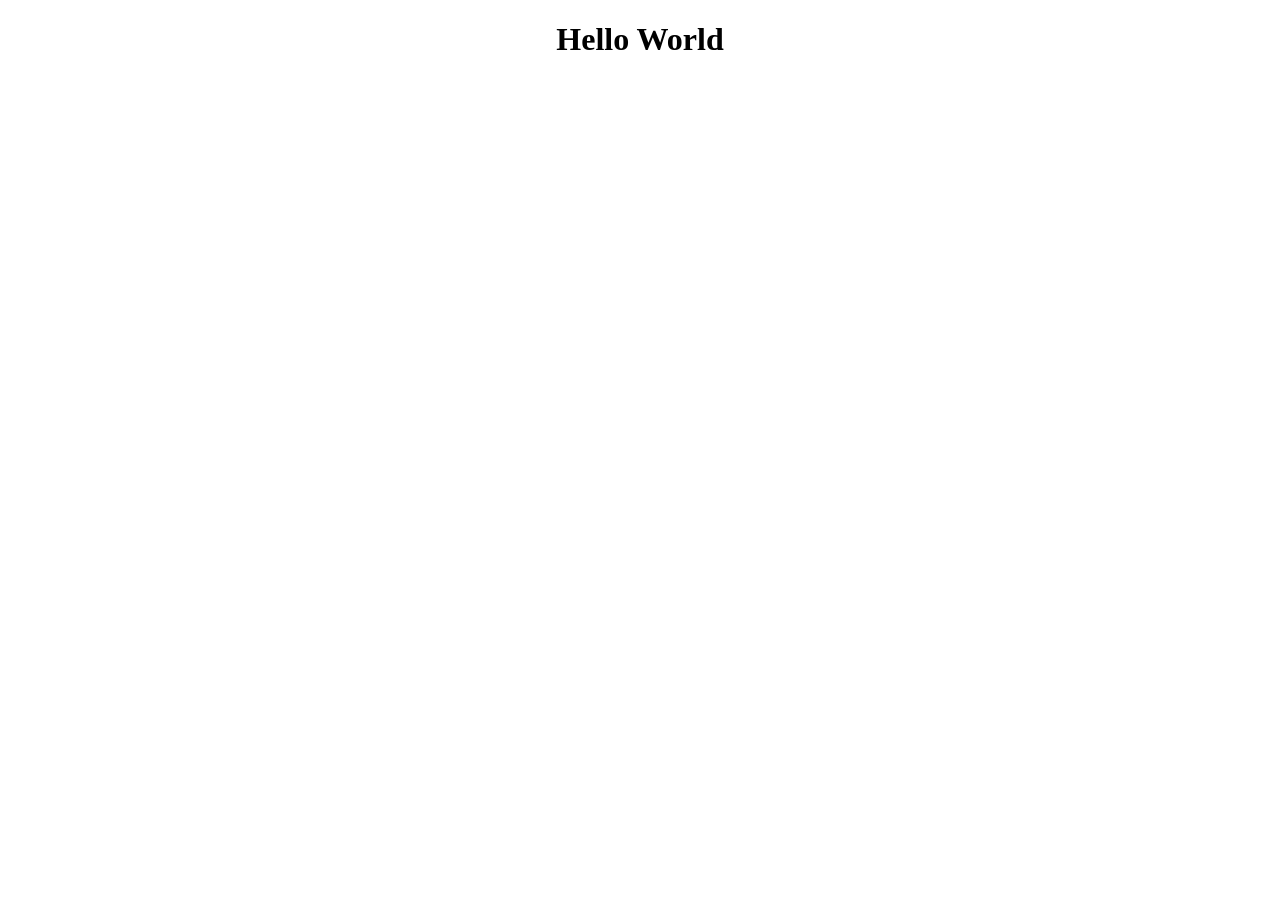
==== index.html @ da9ad1e8 "Title and header alignment" ====
<!DOCTYPE html>
<html lang="en">
<head>
    <meta charset="UTF-8">
    <meta name="viewport" content="width=device-width, initial-scale=1.0">
    <title>WPR 281 Project</title>
</head>
<body>
    <h1 align="center">Hello World</h1>
</body>
</html>
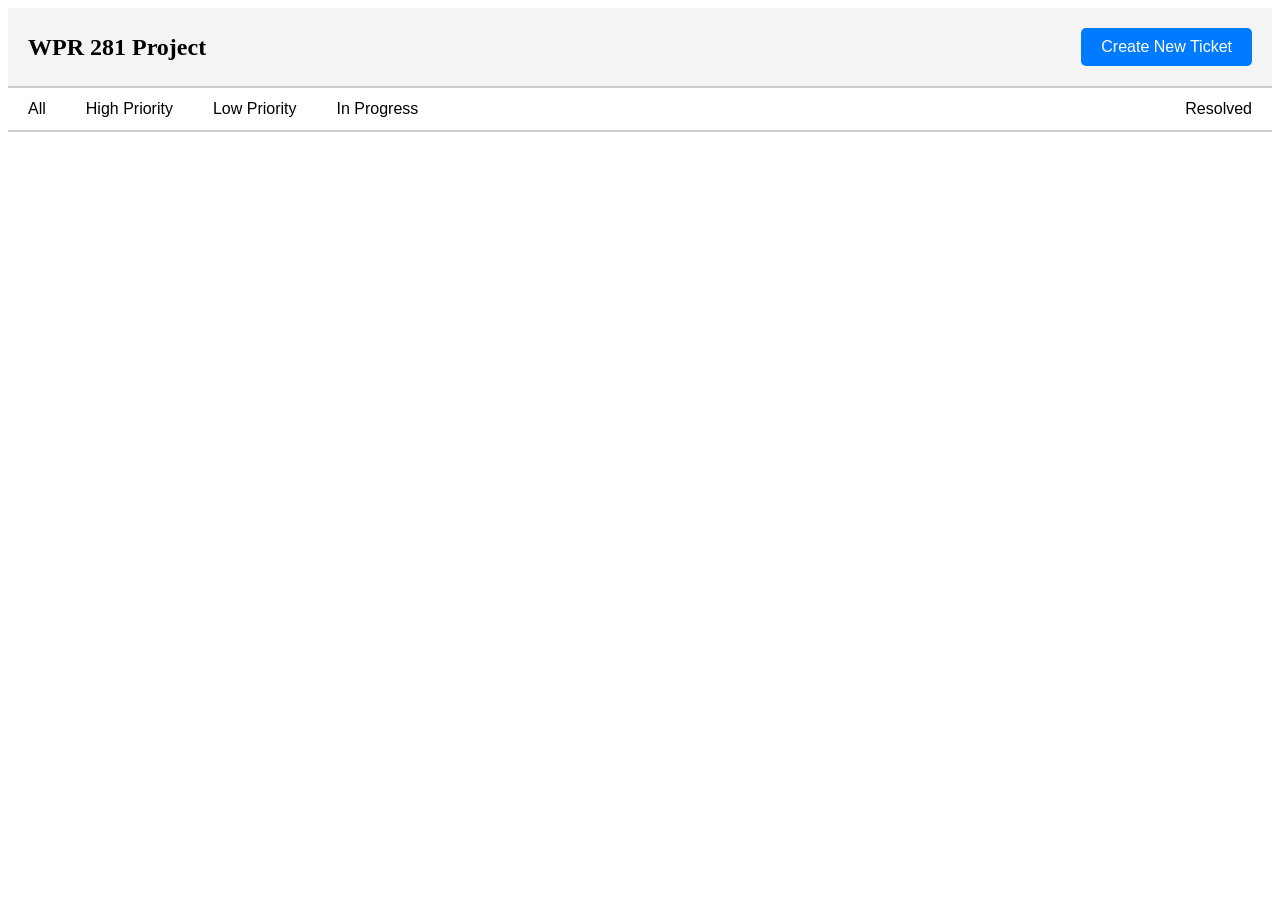
==== commit b31dc8e6: "Merge branch 'main' of https://github.com/HennieBennie/WPR281Project.github.io" ====
--- a/index.html
+++ b/index.html
@@ -4,8 +4,55 @@
     <meta charset="UTF-8">
     <meta name="viewport" content="width=device-width, initial-scale=1.0">
     <title>WPR 281 Project</title>
+    <link rel="stylesheet" href="styling.css">
+    <script src="scripts.js" defer></script>
 </head>
 <body>
-    <h1 align="center">Hello World</h1>
+
+    <div class="Header">
+        <div class="HeaderTitle">
+            <h1>WPR 281 Project</h1>
+        </div>
+        <div>
+            <button class="HeaderButton">Create New Ticket</button>
+        </div>
+    </div>
+
+    <div>
+        <div class="tab">
+            <button class="tablinks" onclick="openTab(event, 'All')" id="defaultOpen">All</button>
+            <button class="tablinks" onclick="openTab(event, 'High')">High Priority</button>
+            <button class="tablinks" onclick="openTab(event, 'Low')">Low Priority</button>
+            <button class="tablinks" onclick="openTab(event, 'InProgress')">In Progress</button>
+            <button class="tablinks" onclick="openTab(event, 'Resolved')" id="ResolvedTab">Resolved</button>
+        </div>
+
+        <!-- Tab content -->
+        <div id="All" class="tabcontent">
+            <h3>AA</h3>
+            <p>aa</p>
+        </div>
+
+        <div id="High" class="tabcontent">
+            <h3>AA</h3>
+            <p>aa</p>
+        </div>
+
+        <div id="Low" class="tabcontent">
+            <h3>AA</h3>
+            <p>aa</p>
+        </div> 
+
+        <div id="InProgress" class="tabcontent">
+            <h3>AA</h3>
+            <p>aa</p>
+        </div>  
+
+        <div id="Resolved" class="tabcontent">
+            <h3>AA</h3>
+            <p>aa</p>
+        </div>  
+    </div>
+
 </body>
 </html>
--- a/styling.css
+++ b/styling.css
@@ -0,0 +1,79 @@
+/* Styling for the header group */
+
+    .Header {
+        display: flex;
+        justify-content: space-between;
+        align-items: center;
+        padding: 20px;
+        background-color: #f4f4f4;
+        border-bottom: 2px solid #ccc;
+    }
+
+    .HeaderTitle h1 {
+        margin: 0;
+        font-size: 24px;
+    }
+
+    .HeaderButton {
+        padding: 10px 20px;
+        font-size: 16px;
+        background-color: #007BFF;
+        color: white;
+        border: none;
+        border-radius: 5px;
+        cursor: pointer;
+        transition: background-color 0.3s ease;
+    }
+
+    .HeaderButton:hover {
+        background-color: #0056b3;
+    }
+
+    /* Animations */
+
+
+/* Styling for the tab group */
+
+    .tab {
+        overflow: hidden;
+        border-bottom: 2px solid #ccc;
+        display: flex;
+    }
+
+    .tab button {
+        background-color: inherit;
+        border: none;
+        outline: none;
+        cursor: pointer;
+        padding: 12px 20px;
+        transition: background-color 0.3s;
+        font-size: 16px;
+    }
+
+    #ResolvedTab {
+        margin-left: auto;  
+    }
+
+    .tab button:hover {
+        background-color: #ddd;
+    }
+
+    .tab button.active {
+        background-color: #ccc;
+        font-weight: bold;
+    }
+
+    .tabcontent {
+        display: none;
+        padding: 15px;
+        border: 1px solid #ccc;
+        border-top: none;
+        animation: fadeEffect 0.4s;
+    }
+
+    /* Animations */
+    @keyframes fadeEffect {
+        from {opacity: 0;}
+        to {opacity: 1;}
+    }
+
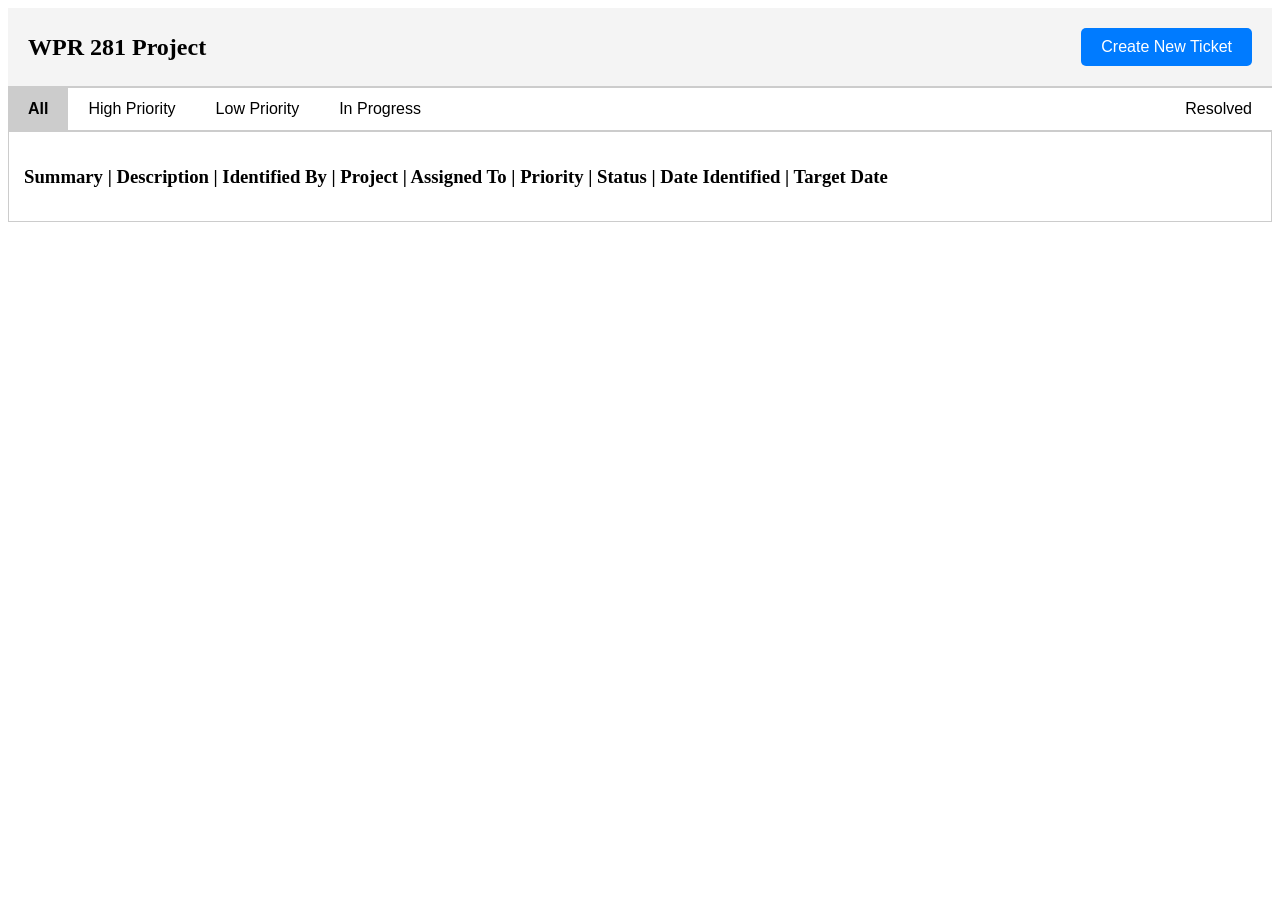
==== commit f933dfb3: "Headings" ====
--- a/index.html
+++ b/index.html
@@ -29,28 +29,23 @@
 
         <!-- Tab content -->
         <div id="All" class="tabcontent">
-            <h3>AA</h3>
-            <p>aa</p>
+            <h3>Summary | Description | Identified By | Project | Assigned To | Priority | Status | Date Identified | Target Date</h3>
         </div>
 
         <div id="High" class="tabcontent">
-            <h3>AA</h3>
-            <p>aa</p>
+            <h3>Summary | Description | Identified By | Project | Assigned To | Priority | Status | Date Identified | Target Date</h3>
         </div>
 
         <div id="Low" class="tabcontent">
-            <h3>AA</h3>
-            <p>aa</p>
+            <h3>Summary | Description | Identified By | Project | Assigned To | Priority | Status | Date Identified | Target Date</h3>
         </div> 
 
         <div id="InProgress" class="tabcontent">
-            <h3>AA</h3>
-            <p>aa</p>
+            <h3>Summary | Description | Identified By | Project | Assigned To | Priority | Status | Date Identified | Target Date</h3>
         </div>  
 
         <div id="Resolved" class="tabcontent">
-            <h3>AA</h3>
-            <p>aa</p>
+            <h3>Summary | Description | Identified By | Project | Assigned To | Priority | Status | Date Identified | Target Date</h3>
         </div>  
     </div>
 
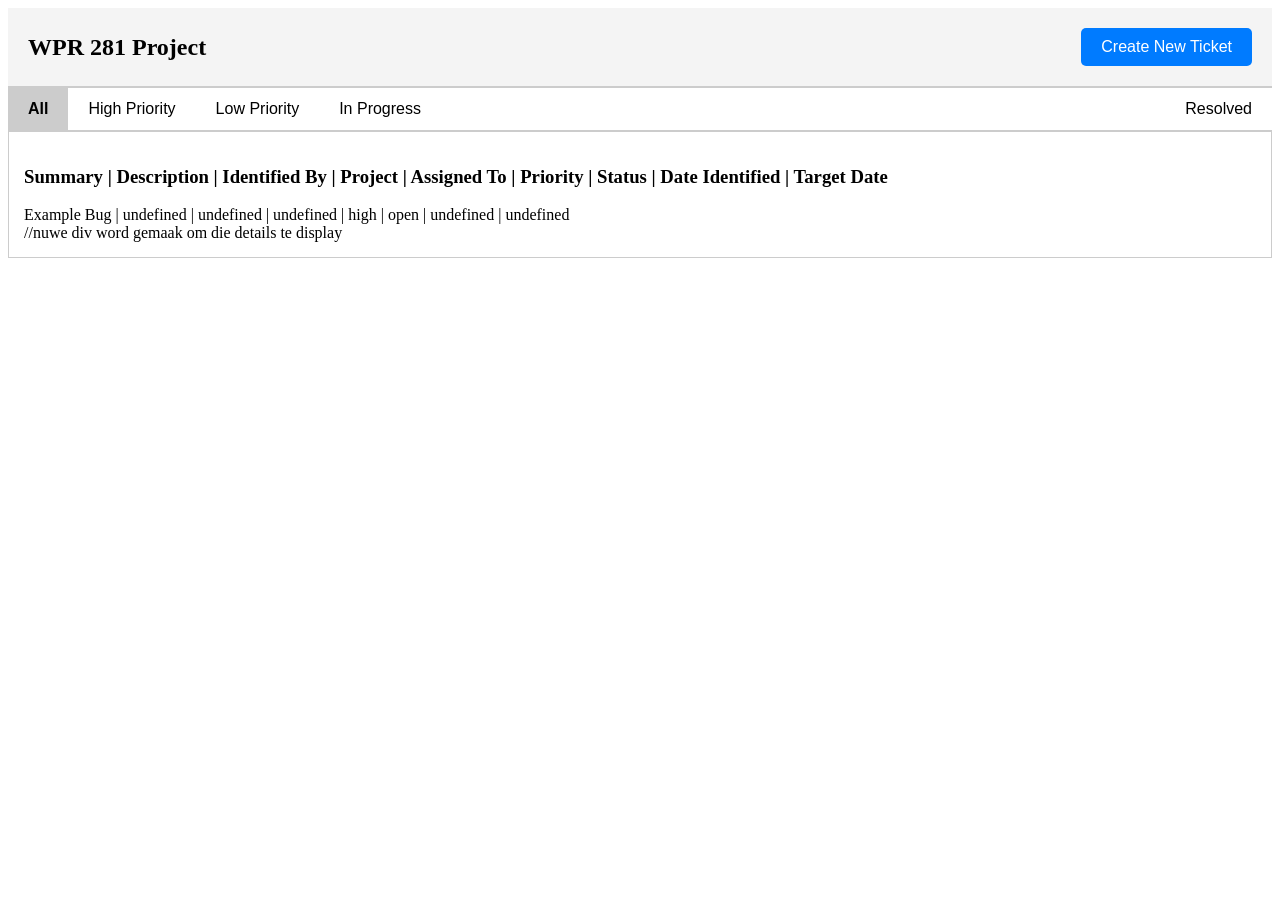
==== commit c5a6e159: "nog meer minor fixes" ====
--- a/index.html
+++ b/index.html
@@ -30,6 +30,7 @@
         <!-- Tab content -->
         <div id="All" class="tabcontent">
             <h3>Summary | Description | Identified By | Project | Assigned To | Priority | Status | Date Identified | Target Date</h3>
+            <div id="bugList"></div>//nuwe div word gemaak om die details te display
         </div>
 
         <div id="High" class="tabcontent">
@@ -44,7 +45,7 @@
             <h3>Summary | Description | Identified By | Project | Assigned To | Priority | Status | Date Identified | Target Date</h3>
         </div>  
 
-        <div id="Resolved" class="tabcontent">
+        <div id="Resolved"  class="tabcontent">
             <h3>Summary | Description | Identified By | Project | Assigned To | Priority | Status | Date Identified | Target Date</h3>
         </div>  
     </div>
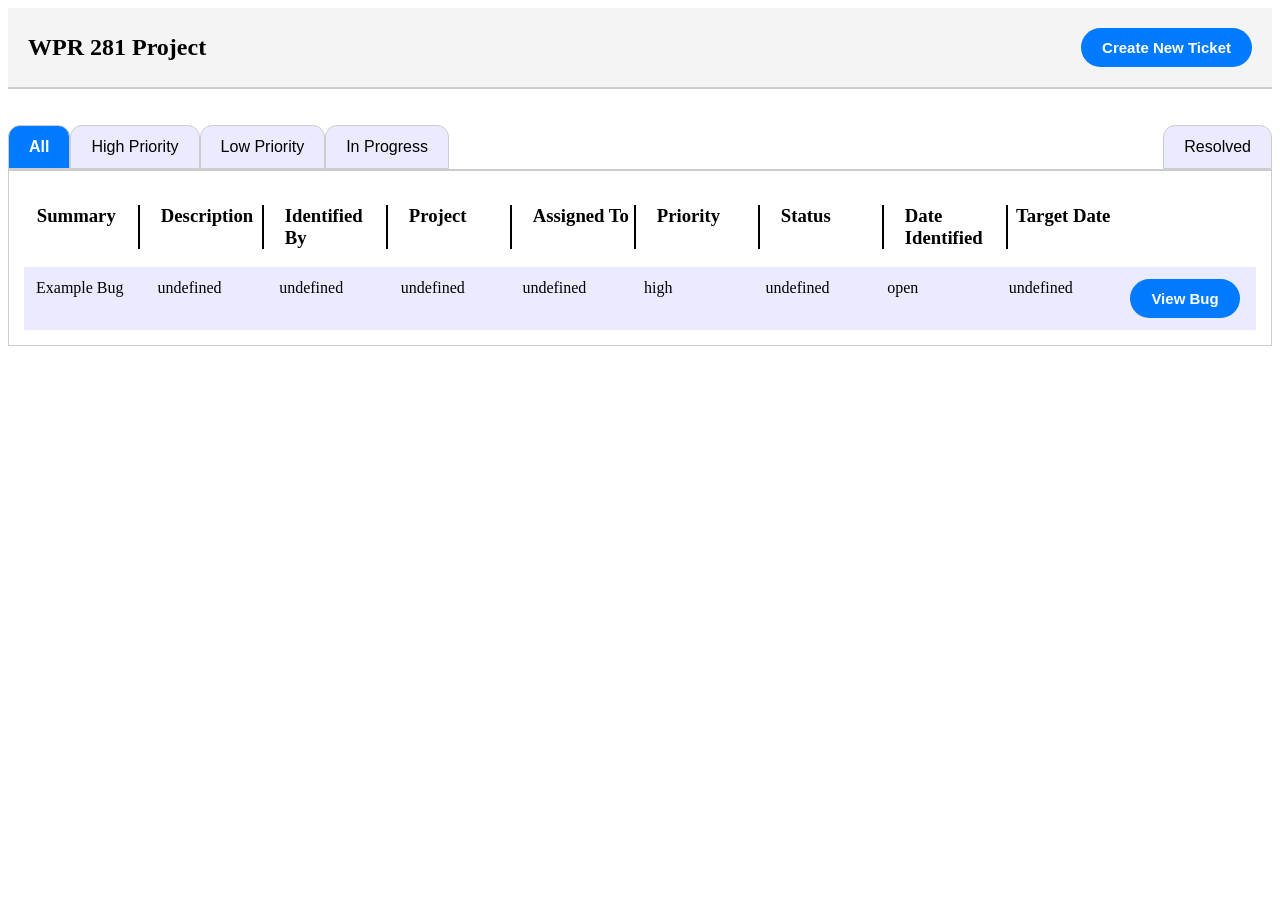
==== commit f95b1488: "- Creating Ticket     - Styling for Ticket Details and New Ticket     - Made changes to make the tic" ====
--- a/index.html
+++ b/index.html
@@ -14,7 +14,7 @@
             <h1>WPR 281 Project</h1>
         </div>
         <div>
-            <button class="HeaderButton">Create New Ticket</button>
+            <button class="button" onclick="window.location.href='NewTicket.html'">Create New Ticket</button>
         </div>
     </div>
 
@@ -29,24 +29,78 @@
 
         <!-- Tab content -->
         <div id="All" class="tabcontent">
-            <h3>Summary | Description | Identified By | Project | Assigned To | Priority | Status | Date Identified | Target Date</h3>
-            <div id="bugList"></div>//nuwe div word gemaak om die details te display
+            <h3 class="tabgrid">
+                <div class="hasBorder">Summary</div>
+                <div class="hasBorder">Description</div>
+                <div class="hasBorder">Identified By</div>
+                <div class="hasBorder">Project</div>
+                <div class="hasBorder">Assigned To</div>
+                <div class="hasBorder">Priority</div>
+                <div class="hasBorder">Status</div>
+                <div class="hasBorder">Date Identified</div>
+                <div>Target Date</div>
+            </h3>
+            <div id="bugList"></div>
         </div>
 
         <div id="High" class="tabcontent">
-            <h3>Summary | Description | Identified By | Project | Assigned To | Priority | Status | Date Identified | Target Date</h3>
+            <h3 class="tabgrid">
+                <div class="hasBorder">Summary</div>
+                <div class="hasBorder">Description</div>
+                <div class="hasBorder">Identified By</div>
+                <div class="hasBorder">Project</div>
+                <div class="hasBorder">Assigned To</div>
+                <div class="hasBorder">Priority</div>
+                <div class="hasBorder">Status</div>
+                <div class="hasBorder">Date Identified</div>
+                <div>Target Date</div>
+            </h3>
+            <div id="High"></div>
         </div>
 
         <div id="Low" class="tabcontent">
-            <h3>Summary | Description | Identified By | Project | Assigned To | Priority | Status | Date Identified | Target Date</h3>
+            <h3 class="tabgrid">
+                <div class="hasBorder">Summary</div>
+                <div class="hasBorder">Description</div>
+                <div class="hasBorder">Identified By</div>
+                <div class="hasBorder">Project</div>
+                <div class="hasBorder">Assigned To</div>
+                <div class="hasBorder">Priority</div>
+                <div class="hasBorder">Status</div>
+                <div class="hasBorder">Date Identified</div>
+                <div>Target Date</div>
+            </h3>
+            <div id="Low"></div>
         </div> 
 
         <div id="InProgress" class="tabcontent">
-            <h3>Summary | Description | Identified By | Project | Assigned To | Priority | Status | Date Identified | Target Date</h3>
+            <h3 class="tabgrid">
+                <div class="hasBorder">Summary</div>
+                <div class="hasBorder">Description</div>
+                <div class="hasBorder">Identified By</div>
+                <div class="hasBorder">Project</div>
+                <div class="hasBorder">Assigned To</div>
+                <div class="hasBorder">Priority</div>
+                <div class="hasBorder">Status</div>
+                <div class="hasBorder">Date Identified</div>
+                <div>Target Date</div>
+            </h3>
+            <div id="InProgress"></div>
         </div>  
 
         <div id="Resolved"  class="tabcontent">
-            <h3>Summary | Description | Identified By | Project | Assigned To | Priority | Status | Date Identified | Target Date</h3>
+            <h3 class="tabgrid">
+                <div class="hasBorder">Summary</div>
+                <div class="hasBorder">Description</div>
+                <div class="hasBorder">Identified By</div>
+                <div class="hasBorder">Project</div>
+                <div class="hasBorder">Assigned To</div>
+                <div class="hasBorder">Priority</div>
+                <div class="hasBorder">Status</div>
+                <div class="hasBorder">Date Identified</div>
+                <div>Target Date</div>
+            </h3>
+            <div id="Resolved"></div>
         </div>  
     </div>
 
--- a/styling.css
+++ b/styling.css
@@ -14,38 +14,61 @@
         font-size: 24px;
     }
 
-    .HeaderButton {
-        padding: 10px 20px;
-        font-size: 16px;
-        background-color: #007BFF;
-        color: white;
-        border: none;
-        border-radius: 5px;
-        cursor: pointer;
-        transition: background-color 0.3s ease;
-    }
-
-    .HeaderButton:hover {
-        background-color: #0056b3;
-    }
-
     /* Animations */
 
 
 /* Styling for the tab group */
 
+    .tabgrid {
+        display: grid;
+        grid-template-columns: repeat(10, 1fr);
+        grid-template-rows: repeat(1, 1fr);
+        gap: 8px;
+    }
+
+    #bugList {
+        background-color: #ebebff;
+        padding: 6px;
+    }
+
+    .hasBorder {
+        border-right: 2px solid #000000;
+        padding-left: 1vw;
+    }
+
+    .button {
+        cursor: pointer;
+        font-weight: 700;
+        transition: all 0.2s;
+        padding: 10px 20px;
+        border-radius: 100px;
+        background: #007BFF;
+        color: white;
+        border: 1px solid transparent;
+        display: flex;
+        align-items: center;
+        font-size: 15px;
+    }
+
+    .button:hover {
+        background: #0056b3;
+        transform: scale(1.05);
+    }
+
     .tab {
         overflow: hidden;
         border-bottom: 2px solid #ccc;
+        padding: 36px 0 0 0;
         display: flex;
     }
 
     .tab button {
-        background-color: inherit;
-        border: none;
+        background-color: #ebebff;
+        border-radius: 12px 12px 0 0;
+        border: 1px solid #ccc;
         outline: none;
         cursor: pointer;
-        padding: 12px 20px;
+        padding: 12px 20px 12px 20px;
         transition: background-color 0.3s;
         font-size: 16px;
     }
@@ -55,11 +78,12 @@
     }
 
     .tab button:hover {
-        background-color: #ddd;
+        background-color: #aaaaff;
     }
 
     .tab button.active {
-        background-color: #ccc;
+        background-color: #007BFF;
+        color: white;
         font-weight: bold;
     }
 
@@ -68,7 +92,7 @@
         padding: 15px;
         border: 1px solid #ccc;
         border-top: none;
-        animation: fadeEffect 0.4s;
+        animation: fadeEffect 0.6s;
     }
 
     /* Animations */
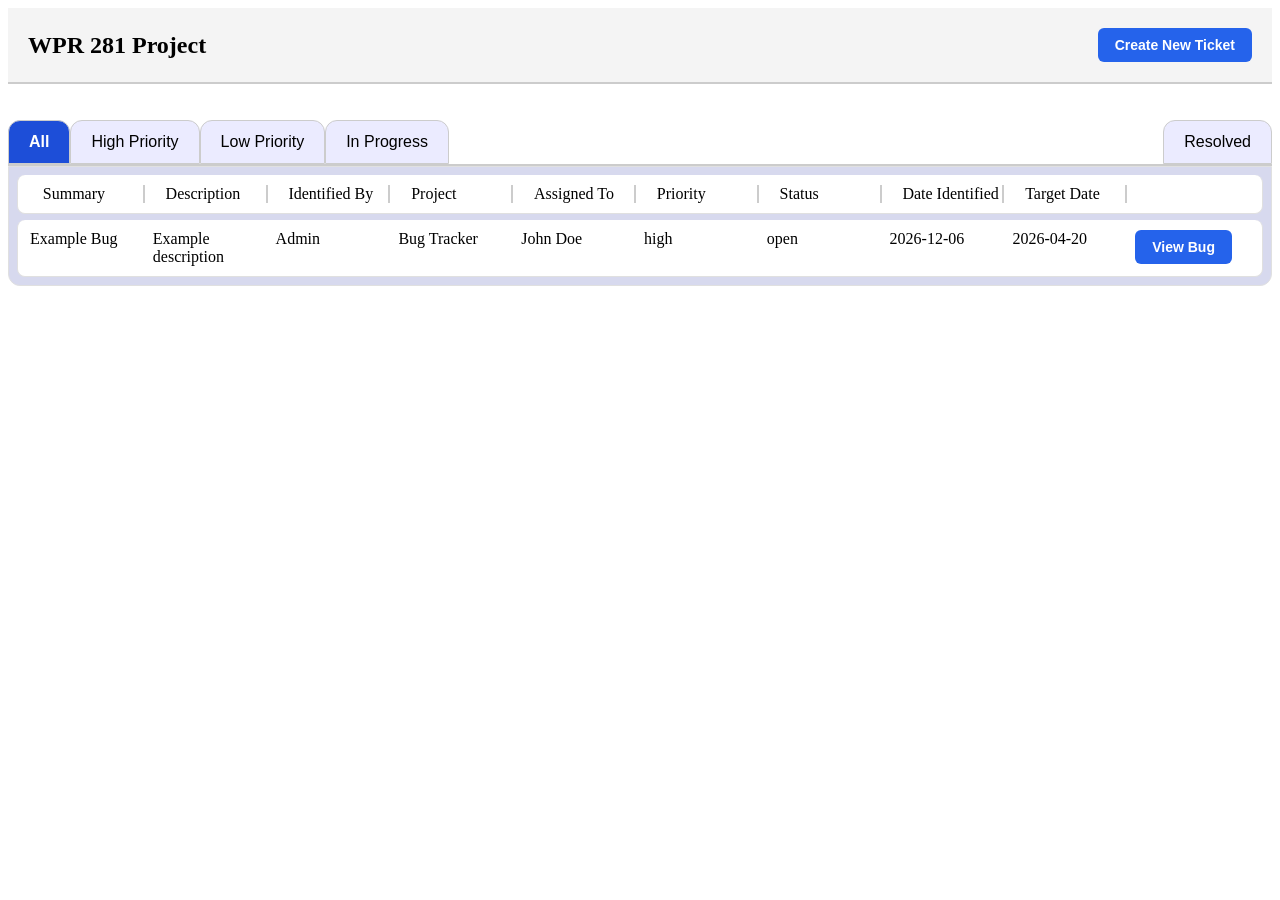
==== commit 242ab720: "- Editing Styles     - Tab groups now work     - Color scheme improved     - Readability improved" ====
--- a/index.html
+++ b/index.html
@@ -29,77 +29,22 @@
 
         <!-- Tab content -->
         <div id="All" class="tabcontent">
-            <h3 class="tabgrid">
-                <div class="hasBorder">Summary</div>
-                <div class="hasBorder">Description</div>
-                <div class="hasBorder">Identified By</div>
-                <div class="hasBorder">Project</div>
-                <div class="hasBorder">Assigned To</div>
-                <div class="hasBorder">Priority</div>
-                <div class="hasBorder">Status</div>
-                <div class="hasBorder">Date Identified</div>
-                <div>Target Date</div>
-            </h3>
             <div id="bugList"></div>
         </div>
 
         <div id="High" class="tabcontent">
-            <h3 class="tabgrid">
-                <div class="hasBorder">Summary</div>
-                <div class="hasBorder">Description</div>
-                <div class="hasBorder">Identified By</div>
-                <div class="hasBorder">Project</div>
-                <div class="hasBorder">Assigned To</div>
-                <div class="hasBorder">Priority</div>
-                <div class="hasBorder">Status</div>
-                <div class="hasBorder">Date Identified</div>
-                <div>Target Date</div>
-            </h3>
             <div id="High"></div>
         </div>
 
         <div id="Low" class="tabcontent">
-            <h3 class="tabgrid">
-                <div class="hasBorder">Summary</div>
-                <div class="hasBorder">Description</div>
-                <div class="hasBorder">Identified By</div>
-                <div class="hasBorder">Project</div>
-                <div class="hasBorder">Assigned To</div>
-                <div class="hasBorder">Priority</div>
-                <div class="hasBorder">Status</div>
-                <div class="hasBorder">Date Identified</div>
-                <div>Target Date</div>
-            </h3>
             <div id="Low"></div>
         </div> 
 
         <div id="InProgress" class="tabcontent">
-            <h3 class="tabgrid">
-                <div class="hasBorder">Summary</div>
-                <div class="hasBorder">Description</div>
-                <div class="hasBorder">Identified By</div>
-                <div class="hasBorder">Project</div>
-                <div class="hasBorder">Assigned To</div>
-                <div class="hasBorder">Priority</div>
-                <div class="hasBorder">Status</div>
-                <div class="hasBorder">Date Identified</div>
-                <div>Target Date</div>
-            </h3>
             <div id="InProgress"></div>
         </div>  
 
         <div id="Resolved"  class="tabcontent">
-            <h3 class="tabgrid">
-                <div class="hasBorder">Summary</div>
-                <div class="hasBorder">Description</div>
-                <div class="hasBorder">Identified By</div>
-                <div class="hasBorder">Project</div>
-                <div class="hasBorder">Assigned To</div>
-                <div class="hasBorder">Priority</div>
-                <div class="hasBorder">Status</div>
-                <div class="hasBorder">Date Identified</div>
-                <div>Target Date</div>
-            </h3>
             <div id="Resolved"></div>
         </div>  
     </div>
--- a/styling.css
+++ b/styling.css
@@ -24,15 +24,42 @@
         grid-template-columns: repeat(10, 1fr);
         grid-template-rows: repeat(1, 1fr);
         gap: 8px;
+        border-radius: 8px;
+        background-color: #ffffff;
+        border: 1px solid #e0e0e0;
+        border-top: none;
+        padding: 10px 12px;
     }
 
-    #bugList {
-        background-color: #ebebff;
-        padding: 6px;
+    #bugList, #High, #Low, #InProgress, #Resolved {
+        display: grid;
+        background-color: #d7d9ee;  
+        /* border-radius: 12px; */
+        border-radius: 0 0 12px 12px;
+        border: 1px solid #e0e0e0;
+        padding: 8px;
+        margin: 0;
+        gap: 6px;
+    }
+
+    #bugList > .tabgrid, #High > .tabgrid, #Low > .tabgrid, #InProgress > .tabgrid, #Resolved > .tabgrid {
+        margin: 0;
+    }
+
+    .tabcontent {
+        display: none;
+        margin: 0;
+        padding: 0;
+        border-top: none;
+        animation: fadeEffect 0.6s;
+    }
+
+    .tabcontent.active {
+        display: block;
     }
 
     .hasBorder {
-        border-right: 2px solid #000000;
+        border-right: 2px solid #cccccc;
         padding-left: 1vw;
     }
 
@@ -40,19 +67,19 @@
         cursor: pointer;
         font-weight: 700;
         transition: all 0.2s;
-        padding: 10px 20px;
-        border-radius: 100px;
-        background: #007BFF;
+        padding: 8px 16px;
+        border-radius: 6px;
+        background: #2563eb;
         color: white;
         border: 1px solid transparent;
         display: flex;
         align-items: center;
-        font-size: 15px;
+        font-size: 14px;
     }
 
     .button:hover {
-        background: #0056b3;
-        transform: scale(1.05);
+        background: #1d4ed8;
+        transform: scale(1.02);
     }
 
     .tab {
@@ -82,17 +109,9 @@
     }
 
     .tab button.active {
-        background-color: #007BFF;
+        background-color: #1d4ed8;
         color: white;
         font-weight: bold;
-    }
-
-    .tabcontent {
-        display: none;
-        padding: 15px;
-        border: 1px solid #ccc;
-        border-top: none;
-        animation: fadeEffect 0.6s;
     }
 
     /* Animations */
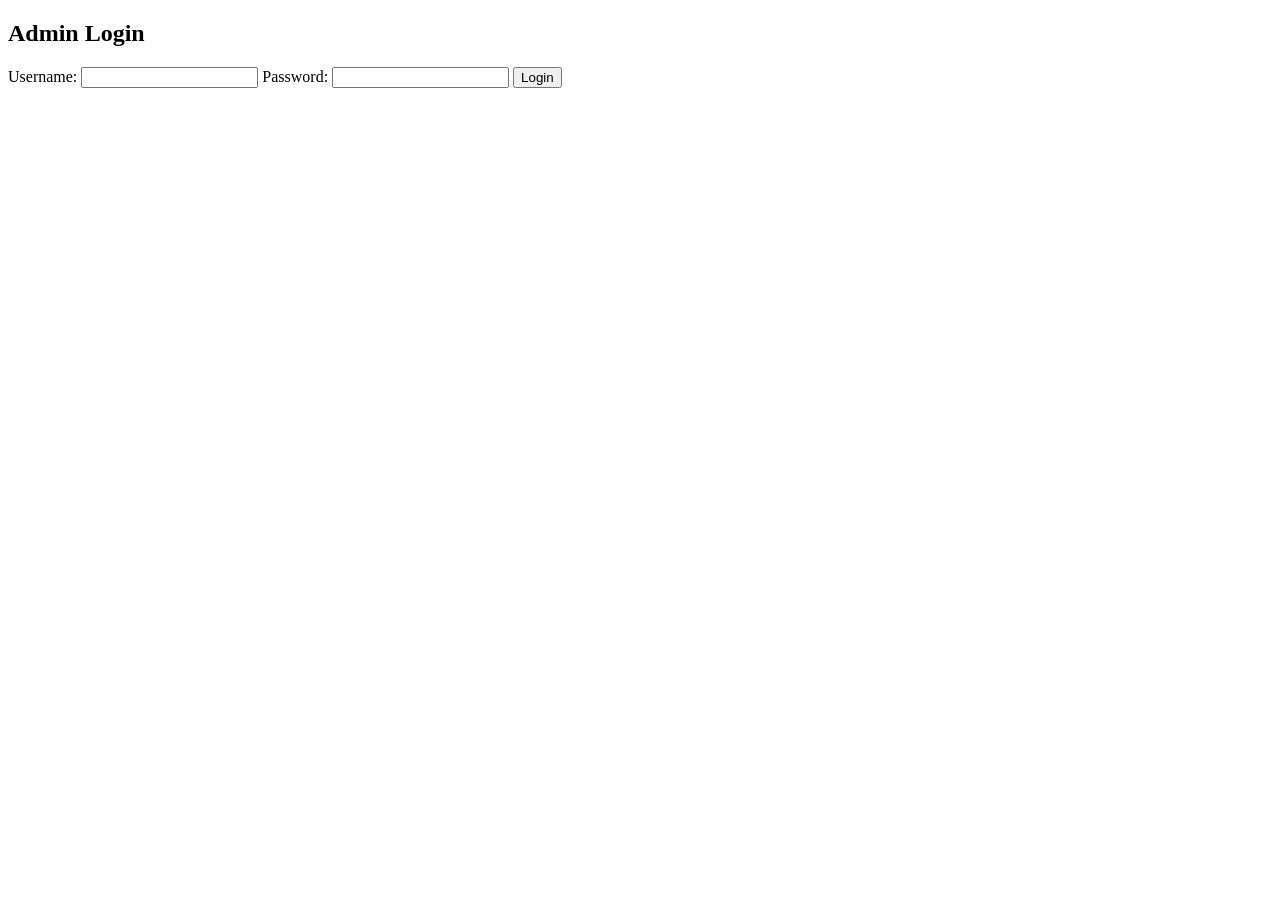
==== commit bcca8e9f: "Basic UI fixes" ====
--- a/index.html
+++ b/index.html
@@ -22,6 +22,7 @@
         <div class="tab">
             <button class="tablinks" onclick="openTab(event, 'All')" id="defaultOpen">All</button>
             <button class="tablinks" onclick="openTab(event, 'High')">High Priority</button>
+            <button class="tablinks" onclick="openTab(event, 'Medium')">Medium Priority</button>
             <button class="tablinks" onclick="openTab(event, 'Low')">Low Priority</button>
             <button class="tablinks" onclick="openTab(event, 'InProgress')">In Progress</button>
             <button class="tablinks" onclick="openTab(event, 'Resolved')" id="ResolvedTab">Resolved</button>
@@ -29,11 +30,15 @@
 
         <!-- Tab content -->
         <div id="All" class="tabcontent">
-            <div id="bugList"></div>
+            <div id="All"></div>
         </div>
 
         <div id="High" class="tabcontent">
             <div id="High"></div>
+        </div>
+
+        <div id="Medium" class="tabcontent">
+            <div id="Medium"></div>
         </div>
 
         <div id="Low" class="tabcontent">
--- a/styling.css
+++ b/styling.css
@@ -23,18 +23,18 @@
         display: grid;
         grid-template-columns: repeat(10, 1fr);
         grid-template-rows: repeat(1, 1fr);
-        gap: 8px;
-        border-radius: 8px;
+        border-radius: 16px;
+        /* gap: 8px; */
         background-color: #ffffff;
         border: 1px solid #e0e0e0;
         border-top: none;
         padding: 10px 12px;
+        border: 4px solid #d7d9ee;
     }
 
-    #bugList, #High, #Low, #InProgress, #Resolved {
+    #All, #High, #Medium, #Low, #InProgress, #Resolved {
         display: grid;
         background-color: #d7d9ee;  
-        /* border-radius: 12px; */
         border-radius: 0 0 12px 12px;
         border: 1px solid #e0e0e0;
         padding: 8px;
@@ -42,7 +42,7 @@
         gap: 6px;
     }
 
-    #bugList > .tabgrid, #High > .tabgrid, #Low > .tabgrid, #InProgress > .tabgrid, #Resolved > .tabgrid {
+    #All .tabgrid, #High .tabgrid, #Medium .tabgrid, #Low .tabgrid, #InProgress .tabgrid, #Resolved .tabgrid {
         margin: 0;
     }
 
@@ -68,13 +68,15 @@
         font-weight: 700;
         transition: all 0.2s;
         padding: 8px 16px;
-        border-radius: 6px;
+        border-radius: 16px;
         background: #2563eb;
         color: white;
         border: 1px solid transparent;
         display: flex;
         align-items: center;
         font-size: 14px;
+        align-self: flex-start;
+        align-items: center;
     }
 
     .button:hover {
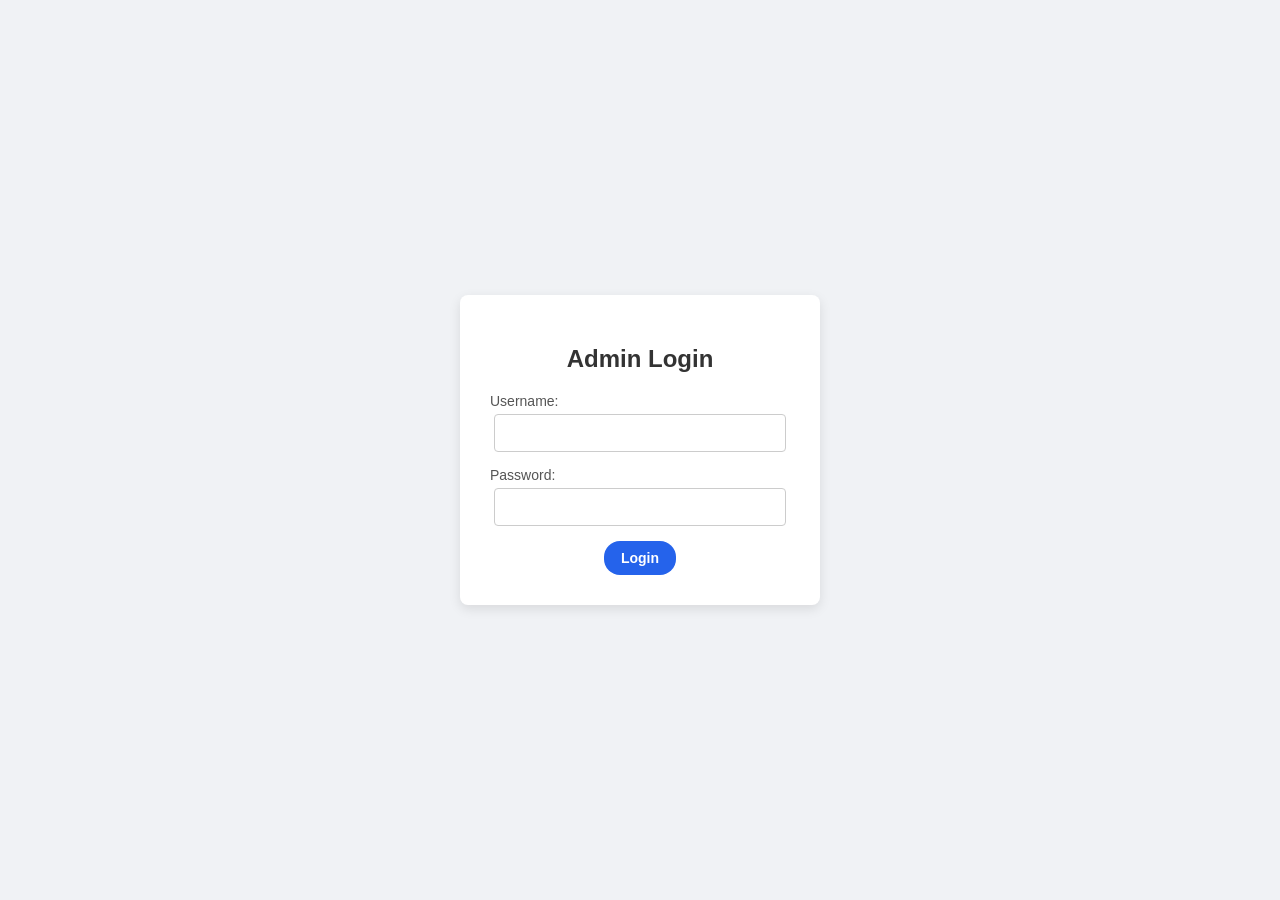
==== commit 9713f9ad: "Login page styling + Log out button" ====
--- a/index.html
+++ b/index.html
@@ -6,6 +6,7 @@
     <title>WPR 281 Project</title>
     <link rel="stylesheet" href="styling.css">
     <script src="scripts.js" defer></script>
+    <script src="login.js" defer></script>
 </head>
 <body>
 
@@ -13,8 +14,13 @@
         <div class="HeaderTitle">
             <h1>WPR 281 Project</h1>
         </div>
-        <div>
-            <button class="button" onclick="window.location.href='NewTicket.html'">Create New Ticket</button>
+        <div class="headerButtons">
+            <div>
+                <button class="button" onclick="logout()">Log Out</button>
+            </div>
+            <div>
+                <button class="button" onclick="window.location.href='NewTicket.html'">Create New Ticket</button>
+            </div>
         </div>
     </div>
 
--- a/styling.css
+++ b/styling.css
@@ -9,12 +9,76 @@
         border-bottom: 2px solid #ccc;
     }
 
+
+    .headerButtons {
+        display: flex;
+        gap: 12px;
+    }
+
     .HeaderTitle h1 {
         margin: 0;
         font-size: 24px;
     }
 
-    /* Animations */
+    /* Reset some default styles */
+    .loginBody {
+        margin: 0;
+        padding: 0;
+        font-family: Arial, sans-serif;
+        background: #f0f2f5;
+        display: flex;
+        justify-content: center;
+        align-items: center;
+        height: 100vh;
+    }
+
+    /* Login container */
+    .login {
+        background: #ffffff;
+        padding: 30px;
+        border-radius: 8px;
+        box-shadow: 0 4px 12px rgba(0,0,0,0.1);
+        width: 300px;
+        text-align: center;
+    }
+
+    .loginHeader {
+        margin-bottom: 20px;
+        color: #333333;
+    }
+
+    .loginFields {
+        display: flex;
+        flex-direction: column;
+        gap: 15px;
+    }
+
+    .loginFields label {
+        display: block;
+        text-align: left;
+        margin-bottom: 5px;
+        font-size: 14px;
+        color: #555555;
+    }
+
+    .loginFields input {
+        width: 90%;
+        padding: 10px;
+        border: 1px solid #cccccc;
+        border-radius: 4px;
+        font-size: 14px;
+    }
+
+    .loginButton {
+        margin: 0 auto;
+        display: block;
+        color: #ffffff;
+        border: none;
+        padding: 12px;
+        border-radius: 4px;
+        cursor: pointer;
+        font-size: 15px;
+    }
 
 
 /* Styling for the tab group */
